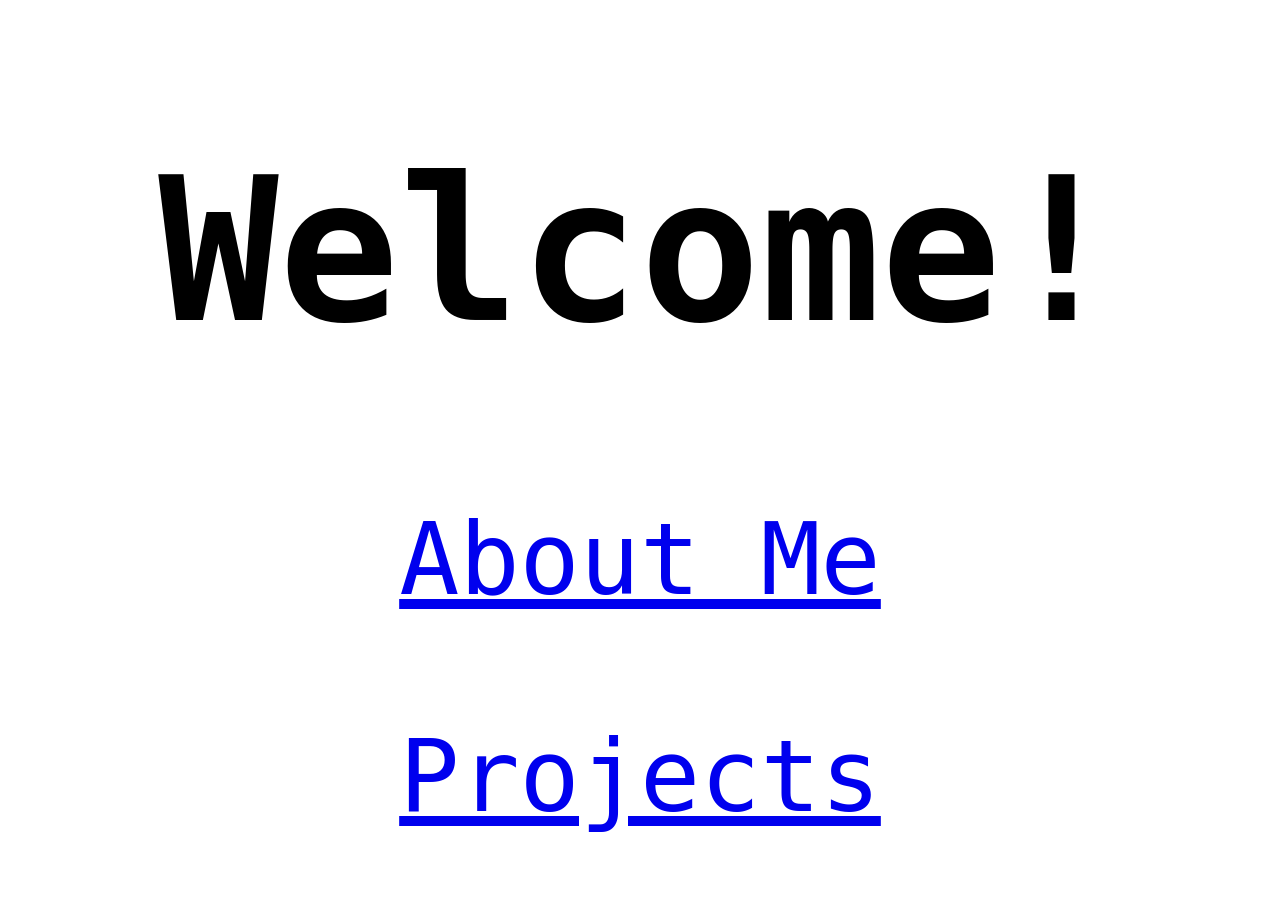
==== index.html @ 204d26a4 "Made basic portfolio template for later, links to project list and short About page" ====
<!DOCTYPE html> 
<html> 
    <head>
        <meta charset="UTF-8">
        <title> Azzam's Portfolio</title>
    </head>
    <body style="font-size: 100px; text-align: center; font-family: monospace;">
        <h1> Welcome! </h1>
        <a href = "./about me/about_me.html"> About Me </h4>
            <p></p>
        <a href="./projects/projects.html"> Projects</h4>
    </body>
</html>
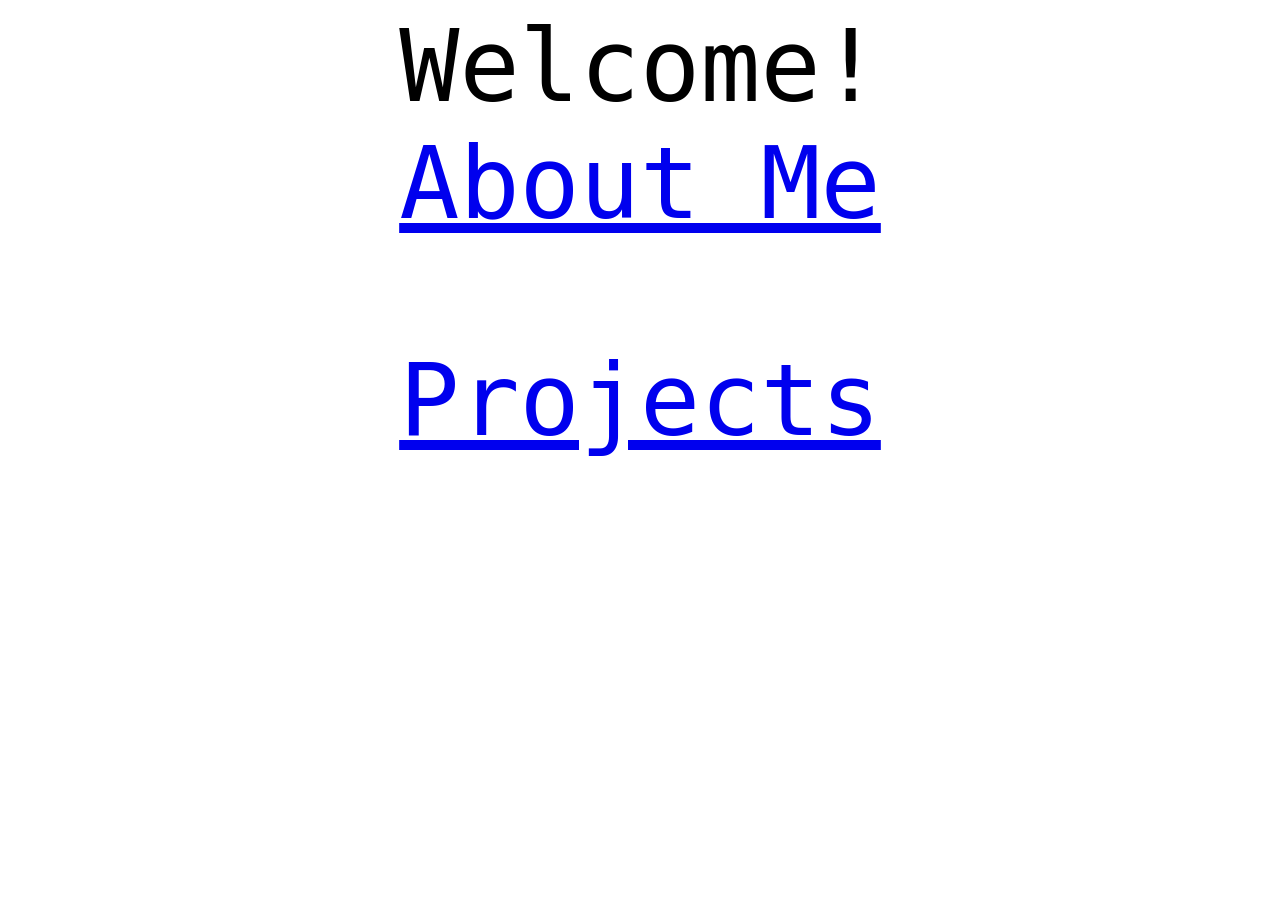
==== commit 21175722: "Added basic stylesheet to head" ====
--- a/index.html
+++ b/index.html
@@ -1,11 +1,12 @@
 <!DOCTYPE html> 
 <html> 
-    <head>
+    <head styl="style.css">
         <meta charset="UTF-8">
         <title> Azzam's Portfolio</title>
+        <link rel="stylesheet" href="style.css">
     </head>
     <body style="font-size: 100px; text-align: center; font-family: monospace;">
-        <h1> Welcome! </h1>
+        <div id="title"> Welcome! </div>
         <a href = "./about me/about_me.html"> About Me </h4>
             <p></p>
         <a href="./projects/projects.html"> Projects</h4>
